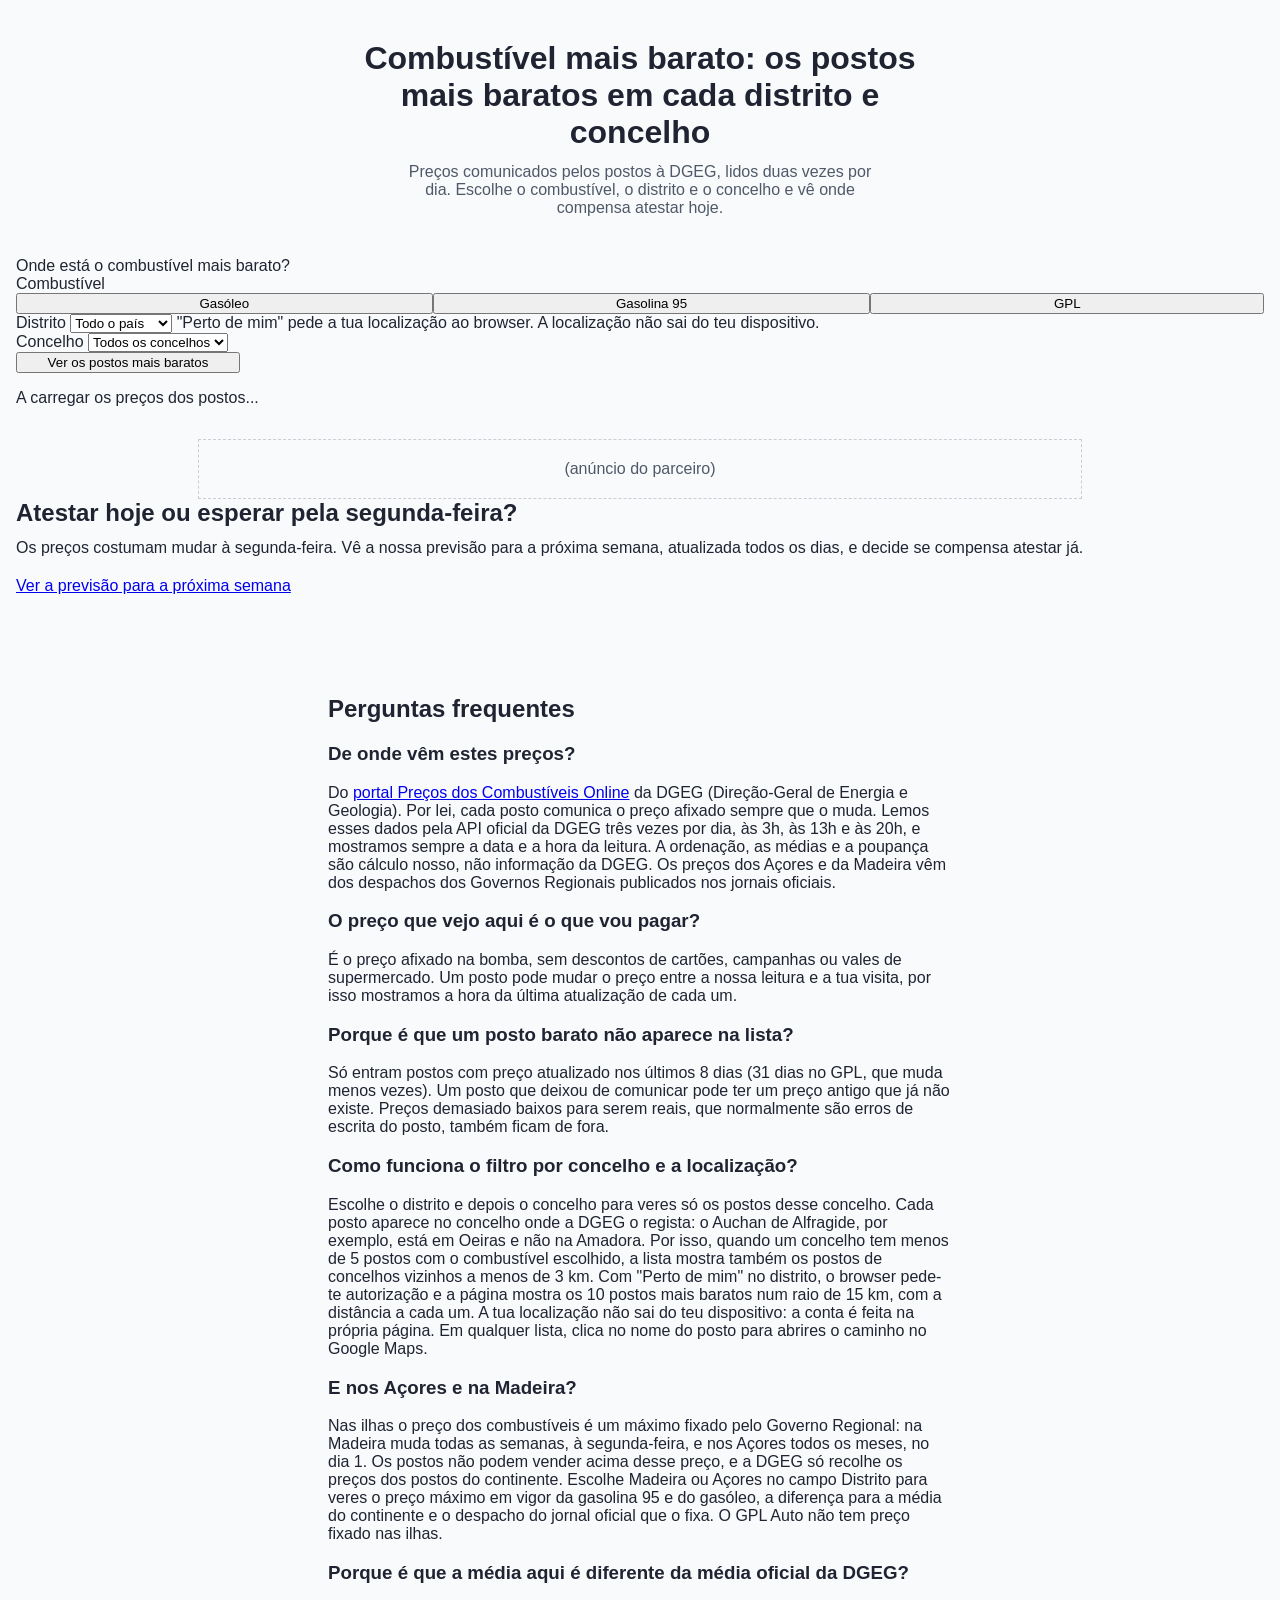
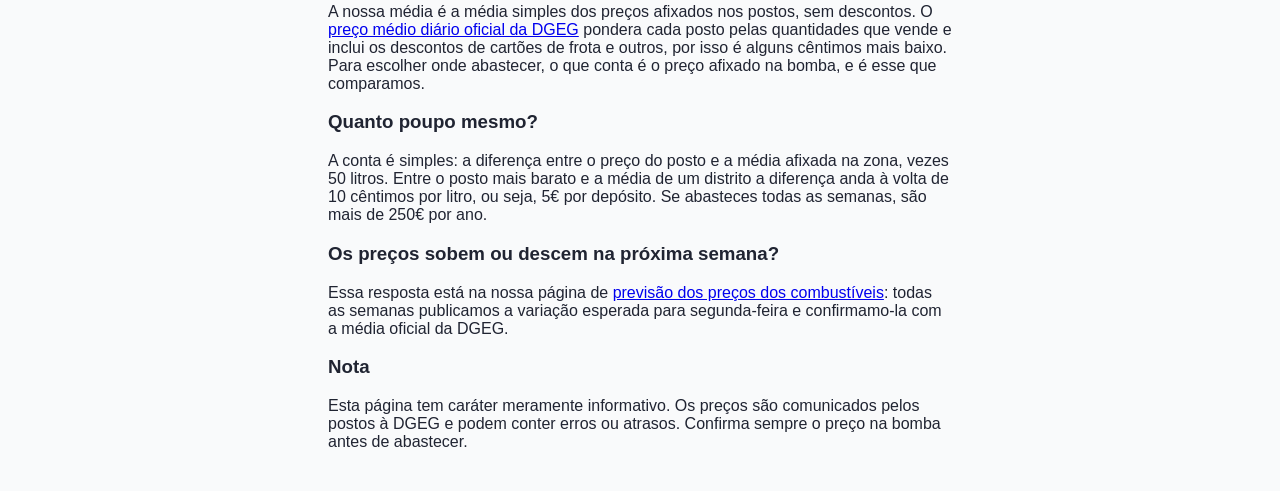
==== teste-pagina/index.html @ 909c523d "Teste temporário: histórico do browser e concelhos vizinhos em Chromium, Firefox e WebKit Co-Authore" ====
<!doctype html><html lang="pt"><head><meta charset="utf-8"><meta name="viewport" content="width=device-width,initial-scale=1">
<title>teste: combustível mais barato</title>
<style>body{margin:0;font-family:Inter,Arial,sans-serif;background:#f9fafb;color:#202432}.sec{padding:40px 16px}.h1{text-align:center;font-size:2rem;max-width:39rem;margin:0 auto 12px}.lead{text-align:center;max-width:30rem;margin:0 auto 40px;color:#4f5969}.glos{max-width:39rem;margin:0 auto;padding:40px 16px}</style>
</head><body>
<main>
<section class="sec">
  <h1 class="h1">Combustível mais barato: os postos mais baratos em cada distrito e concelho</h1>
  <p class="lead">Preços comunicados pelos postos à DGEG, lidos duas vezes por dia. Escolhe o combustível, o distrito e o concelho e vê onde compensa atestar hoje.</p>
  <!-- Página /combustivel-mais-barato do literaciafinanceira.pt: HTML do embed da ferramenta (cópia de referência do que está no Webflow).
     Fica dentro da secção da página, no lugar do conteúdo da calculadora; o título (H1) e o subtítulo são elementos nativos do Webflow.
     Estilos: LF kit (pedrofintech/lf-site-assets/kit) com o commit fixo do README do kit. Lógica: combustivel-mais-barato.js
     (carregado num embed no fim da página, a seguir ao lf-kit.js). Os textos de fonte citam a DGEG com a data e a hora da leitura. -->
<link rel="stylesheet" href="/esboco/real/kit-fixo/lf-kit.css">
<style>
/* Peças que o kit não tem, só com as variáveis do kit (prefixo lfcmb-) */
.lfk .lfcmb-filtros { min-width: 0; }
.lfk .lfcmb-filtros .lfk-segment { display: flex; flex-wrap: wrap; max-width: 100%; }
.lfk .lfcmb-filtros .lfk-segment > button { flex: 1 1 auto; }
.lfk .lfcmb-acoes { display: flex; flex-wrap: wrap; gap: .75rem; }
.lfk .lfcmb-acoes .lfk-btn { flex: 0 1 auto; min-width: 14rem; max-width: 100%; }
.lfk .lfcmb-tabela th { white-space: nowrap; } /* "Face à média" e "Distância" numa só linha (o kit deixa os cabeçalhos quebrar) */
.lfk .lfcmb-posto { display: flex; flex-direction: column; gap: .125rem; min-width: 0; white-space: normal; }
.lfk .lfcmb-posto small { color: var(--lfk-text-3); font-size: var(--lfk-fs-xs); line-height: var(--lfk-lh-xs); }
.lfk .lfcmb-posto .lfk-link { font-weight: 500; } /* o nome é o link para o caminho no Google Maps, com o estilo de link do kit */
.lfk .lfcmb-top .lfk-link { font-weight: 600; }
.lfk .lfk-stat.lfcmb-ok .lfk-stat-v { color: var(--lfk-ok); } /* o mais barato a verde, como os valores positivos do kit */
.lfk .lfk-table td.lfcmb-rank { color: var(--lfk-text-3); width: 2rem; }
.lfk .lfcmb-head { display: flex; flex-wrap: wrap; align-items: center; justify-content: space-between; gap: .75rem 1rem; margin-bottom: 1rem; }
.lfk .lfcmb-head h2 { margin: 0; }
.lfk .lfcmb-tabela .lfcmb-rank, .lfk .lfcmb-tabela th:first-child { width: 1%; white-space: nowrap; } /* coluna do número só com a largura do número */
/* linha que separa os postos do concelho dos postos de concelhos vizinhos (concelhos com poucos postos) */
.lfk .lfcmb-tabela tr.lfcmb-grupo td, .lfk .lfcmb-tabela tbody tr.lfcmb-grupo:hover td { padding-top: .5rem; padding-bottom: .5rem; white-space: normal; background: var(--lfk-bg-2); color: var(--lfk-text-3); font-size: var(--lfk-fs-xs); line-height: var(--lfk-lh-xs); font-weight: 500; }
.lfk .lfcmb-dif-movel { display: none; font-size: var(--lfk-fs-xs); line-height: var(--lfk-lh-xs); font-weight: 400; }
.lfk .lfcmb-so-movel, .lfk .lfcmb-so-estreito { display: none; }
@media (min-width: 641px) {
  .lfk .lfcmb-1l { white-space: nowrap; overflow: hidden; text-overflow: ellipsis; } /* texto dos indicadores numa linha */
}
@media (max-width: 760px) {
  .lfk .lfk-table .lfcmb-esconde-m { display: none; }
  .lfk .lfcmb-so-estreito { display: inline; }
}
@media (max-width: 640px) {
  .lfk .lfk-table .lfcmb-esconde { display: none; }
  .lfk .lfcmb-so-movel { display: inline; }
  .lfk .lfcmb-dif-movel { display: block; }
  .lfk .lfcmb-acoes .lfk-btn { flex: 1 1 auto; }
}
</style>

<div class="lfk" id="lf-cmb">
  <div class="lfk-calc">
    <div class="lfk-calc-form"><div class="lfk-calc-inner">
      <div class="lfk-calc-title">Onde está o combustível mais barato?</div>
      <form class="lfk-stack lfcmb-filtros" id="lfcmb-form" onsubmit="return false">
        <div class="lfk-field">
          <span class="lfk-label" id="lfcmb-lbl-comb">Combustível</span>
          <div class="lfk-segment" role="group" aria-labelledby="lfcmb-lbl-comb" id="lfcmb-comb">
            <button type="button" data-comb="gasoleo" aria-pressed="true">Gasóleo</button>
            <button type="button" data-comb="gasolina" aria-pressed="false">Gasolina 95</button>
            <button type="button" data-comb="gpl" aria-pressed="false">GPL</button>
          </div>
        </div>
        <div class="lfk-field">
          <label class="lfk-label" for="lfcmb-distrito">Distrito</label>
          <select class="lfk-input" id="lfcmb-distrito" name="distrito"><option value="">Todo o país</option><option value="__perto">Perto de mim</option></select>
          <span class="lfk-hint">"Perto de mim" pede a tua localização ao browser. A localização não sai do teu dispositivo.</span>
        </div>
        <div class="lfk-field" id="lfcmb-campo-concelho">
          <label class="lfk-label" for="lfcmb-concelho">Concelho</label>
          <select class="lfk-input" id="lfcmb-concelho" name="concelho"><option value="">Todos os concelhos</option></select>
        </div>
        <div class="lfcmb-acoes">
          <button type="button" class="lfk-btn" id="lfcmb-ver">Ver os postos mais baratos <span class="lfk-ico-arrow"></span></button>
        </div>
        <div class="lfk-alert is-warn" id="lfcmb-aviso" hidden></div>
      </form>
    </div></div>

    <div class="lfk-calc-results" id="lfcmb-estado">
      <div class="lfk-empty"><p>A carregar os preços dos postos...</p></div>
    </div>

    <div class="lfk-calc-results" id="lfcmb-resultados" hidden>
      <div class="lfk-calc-form"><div class="lfk-calc-inner"><!-- mesma caixa e mesma coluna do formulário, para os dois cartões ficarem alinhados -->
        <div class="lfcmb-head">
          <h2 class="lfk-h-sm" id="lfcmb-titulo">Gasóleo simples mais barato em Portugal continental</h2>
          <span class="lfk-tag is-sm is-ok" id="lfcmb-hora"></span>
        </div>
        <div class="lfk-kpis" id="lfcmb-kpis">
          <div class="lfk-stat lfcmb-ok"><div class="lfk-stat-l">O mais barato</div><div class="lfk-stat-v" id="lfcmb-k-min">-</div><div class="lfk-stat-s" id="lfcmb-k-min-s"></div></div>
          <div class="lfk-stat"><div class="lfk-stat-l">Preço médio afixado</div><div class="lfk-stat-v" id="lfcmb-k-media">-</div><div class="lfk-stat-s" id="lfcmb-k-media-s"></div></div>
          <div class="lfk-stat"><div class="lfk-stat-l">Poupança em 50 litros</div><div class="lfk-stat-v" id="lfcmb-k-poup">-</div><div class="lfk-stat-s" id="lfcmb-k-poup-s"></div></div>
        </div>
        <div class="lfk-alert" id="lfcmb-sem" hidden></div>
        <div class="lfk-table-wrap" id="lfcmb-tabela-wrap" style="margin-top:1.5rem">
          <table class="lfk-table lfcmb-tabela" id="lfcmb-tabela">
            <thead><tr><th class="lfcmb-esconde"></th><th>Posto</th><th class="is-num">Preço</th><th class="is-num lfcmb-esconde">Face à média</th><th class="lfcmb-esconde lfcmb-esconde-m" id="lfcmb-th-local">Atualizado</th></tr></thead>
            <tbody id="lfcmb-linhas"></tbody>
          </table>
        </div>
        <p class="lfk-hint" style="margin-top:.75rem">Clica no nome do posto para veres o caminho no Google Maps.</p>
        <p class="lfk-summary" style="margin-top:1.5rem" id="lfcmb-frase"></p>
        <p class="lfk-foot" style="margin-top:1rem" id="lfcmb-fonte">Preços comunicados pelos próprios postos ao <a href="https://precoscombustiveis.dgeg.gov.pt/" target="_blank" rel="noopener">portal Preços dos Combustíveis Online da DGEG</a> (Direção-Geral de Energia e Geologia). A ordenação, as médias e a poupança são cálculo do Literacia Financeira, não informação da DGEG.</p>
      </div></div>
    </div>
  </div>
</div>

  <div style="max-width:52.625rem;margin:2rem auto 0;padding:1.25rem;border:1px dashed #c9ced6;text-align:center;color:#4f5969">(anúncio do parceiro)</div>
  <!-- Página /combustivel-mais-barato do literaciafinanceira.pt: embed com a ligação à página da previsão (/precos-combustiveis).
     Fica no Webflow por baixo dos resultados e do anúncio do parceiro, antes das perguntas frequentes (cópia de referência do que está no Webflow).
     Usa o kit (lf-kit.css já vem no embed da ferramenta, na mesma página): mesma caixa e mesma coluna dos cartões do formulário e dos resultados. -->
<style>
.lfk .lfcmb-prev { display: flex; flex-direction: column; align-items: flex-start; gap: .75rem; }
.lfk .lfcmb-prev h2, .lfk .lfcmb-prev p { margin: 0; }
.lfk .lfcmb-prev .lfk-link-btn { margin-top: .5rem; white-space: normal; } /* o link pode quebrar de linha no telemóvel */
</style>
<div class="lfk" id="lf-cmb-previsao">
  <div class="lfk-calc"><div class="lfk-calc-results">
    <div class="lfk-calc-form"><div class="lfk-calc-inner lfcmb-prev">
      <h2 class="lfk-h-sm">Atestar hoje ou esperar pela segunda-feira?</h2>
      <p class="lfk-text">Os preços costumam mudar à segunda-feira. Vê a nossa previsão para a próxima semana, atualizada todos os dias, e decide se compensa atestar já.</p>
      <a class="lfk-link-btn" href="/precos-combustiveis">Ver a previsão para a próxima semana <span class="lfk-btn is-icon"><span class="lfk-ico-arrow"></span></span></a>
    </div></div>
  </div></div>
</div>

</section>
<section class="glos"><!-- Página /combustivel-mais-barato: perguntas frequentes (HTML do embed da secção "glossário" do Webflow, com as classes do site,
     como na página /precos-combustiveis). Cópia de referência. -->
<h2 class="heading-style-h2">Perguntas frequentes</h2>
<div class="spacer-1-5"></div>

<div class="text-weight-semibold">
  <div class="text-size-extra-large">
    <h3 class="faq-calculators-h3">De onde vêm estes preços?</h3>
  </div>
</div>
<div class="spacer-0-625"></div>
<div class="text-color-secondary">
  <div>Do <a href="https://precoscombustiveis.dgeg.gov.pt/" target="_blank" rel="noopener" class="blue-link">portal Preços dos Combustíveis Online</a> da DGEG (Direção-Geral de Energia e Geologia). Por lei, cada posto comunica o preço afixado sempre que o muda. Lemos esses dados pela API oficial da DGEG três vezes por dia, às 3h, às 13h e às 20h, e mostramos sempre a data e a hora da leitura. A ordenação, as médias e a poupança são cálculo nosso, não informação da DGEG. Os preços dos Açores e da Madeira vêm dos despachos dos Governos Regionais publicados nos jornais oficiais.</div>
</div>
<div class="spacer-2-5"></div>

<div class="text-weight-semibold">
  <div class="text-size-extra-large">
    <h3 class="faq-calculators-h3">O preço que vejo aqui é o que vou pagar?</h3>
  </div>
</div>
<div class="spacer-0-625"></div>
<div class="text-color-secondary">
  <div>É o preço afixado na bomba, sem descontos de cartões, campanhas ou vales de supermercado. Um posto pode mudar o preço entre a nossa leitura e a tua visita, por isso mostramos a hora da última atualização de cada um.</div>
</div>
<div class="spacer-2-5"></div>

<div class="text-weight-semibold">
  <div class="text-size-extra-large">
    <h3 class="faq-calculators-h3">Porque é que um posto barato não aparece na lista?</h3>
  </div>
</div>
<div class="spacer-0-625"></div>
<div class="text-color-secondary">
  <div>Só entram postos com preço atualizado nos últimos 8 dias (31 dias no GPL, que muda menos vezes). Um posto que deixou de comunicar pode ter um preço antigo que já não existe. Preços demasiado baixos para serem reais, que normalmente são erros de escrita do posto, também ficam de fora.</div>
</div>
<div class="spacer-2-5"></div>

<div class="text-weight-semibold">
  <div class="text-size-extra-large">
    <h3 class="faq-calculators-h3">Como funciona o filtro por concelho e a localização?</h3>
  </div>
</div>
<div class="spacer-0-625"></div>
<div class="text-color-secondary">
  <div>Escolhe o distrito e depois o concelho para veres só os postos desse concelho. Cada posto aparece no concelho onde a DGEG o regista: o Auchan de Alfragide, por exemplo, está em Oeiras e não na Amadora. Por isso, quando um concelho tem menos de 5 postos com o combustível escolhido, a lista mostra também os postos de concelhos vizinhos a menos de 3 km. Com "Perto de mim" no distrito, o browser pede-te autorização e a página mostra os 10 postos mais baratos num raio de 15 km, com a distância a cada um. A tua localização não sai do teu dispositivo: a conta é feita na própria página. Em qualquer lista, clica no nome do posto para abrires o caminho no Google Maps.</div>
</div>
<div class="spacer-2-5"></div>

<div class="text-weight-semibold">
  <div class="text-size-extra-large">
    <h3 class="faq-calculators-h3">E nos Açores e na Madeira?</h3>
  </div>
</div>
<div class="spacer-0-625"></div>
<div class="text-color-secondary">
  <div>Nas ilhas o preço dos combustíveis é um máximo fixado pelo Governo Regional: na Madeira muda todas as semanas, à segunda-feira, e nos Açores todos os meses, no dia 1. Os postos não podem vender acima desse preço, e a DGEG só recolhe os preços dos postos do continente. Escolhe Madeira ou Açores no campo Distrito para veres o preço máximo em vigor da gasolina 95 e do gasóleo, a diferença para a média do continente e o despacho do jornal oficial que o fixa. O GPL Auto não tem preço fixado nas ilhas.</div>
</div>
<div class="spacer-2-5"></div>

<div class="text-weight-semibold">
  <div class="text-size-extra-large">
    <h3 class="faq-calculators-h3">Porque é que a média aqui é diferente da média oficial da DGEG?</h3>
  </div>
</div>
<div class="spacer-0-625"></div>
<div class="text-color-secondary">
  <div>A nossa média é a média simples dos preços afixados nos postos, sem descontos. O <a href="https://precoscombustiveis.dgeg.gov.pt/estatistica/preco-medio-diario/" target="_blank" rel="noopener" class="blue-link">preço médio diário oficial da DGEG</a> pondera cada posto pelas quantidades que vende e inclui os descontos de cartões de frota e outros, por isso é alguns cêntimos mais baixo. Para escolher onde abastecer, o que conta é o preço afixado na bomba, e é esse que comparamos.</div>
</div>
<div class="spacer-2-5"></div>

<div class="text-weight-semibold">
  <div class="text-size-extra-large">
    <h3 class="faq-calculators-h3">Quanto poupo mesmo?</h3>
  </div>
</div>
<div class="spacer-0-625"></div>
<div class="text-color-secondary">
  <div>A conta é simples: a diferença entre o preço do posto e a média afixada na zona, vezes 50 litros. Entre o posto mais barato e a média de um distrito a diferença anda à volta de 10 cêntimos por litro, ou seja, 5€ por depósito. Se abasteces todas as semanas, são mais de 250€ por ano.</div>
</div>
<div class="spacer-2-5"></div>

<div class="text-weight-semibold">
  <div class="text-size-extra-large">
    <h3 class="faq-calculators-h3">Os preços sobem ou descem na próxima semana?</h3>
  </div>
</div>
<div class="spacer-0-625"></div>
<div class="text-color-secondary">
  <div>Essa resposta está na nossa página de <a href="https://www.literaciafinanceira.pt/precos-combustiveis" class="blue-link">previsão dos preços dos combustíveis</a>: todas as semanas publicamos a variação esperada para segunda-feira e confirmamo-la com a média oficial da DGEG.</div>
</div>
<div class="spacer-2-5"></div>

<div class="text-weight-semibold">
  <div class="text-size-extra-large">
    <h3 class="faq-calculators-h3">Nota</h3>
  </div>
</div>
<div class="spacer-0-625"></div>
<div class="text-color-secondary">
  <div>Esta página tem caráter meramente informativo. Os preços são comunicados pelos postos à DGEG e podem conter erros ou atrasos. Confirma sempre o preço na bomba antes de abastecer.</div>
</div>
</section>
</main>
<script>window.__lfCombBaratoDados = window.__lfCombBaratoDados || '/esboco/real/dados/';</script>
<script defer src="/esboco/real/kit-fixo/lf-kit.js"></script>
<script defer src="/combustiveis-dados/combustivel-mais-barato.js"></script>
</body></html>
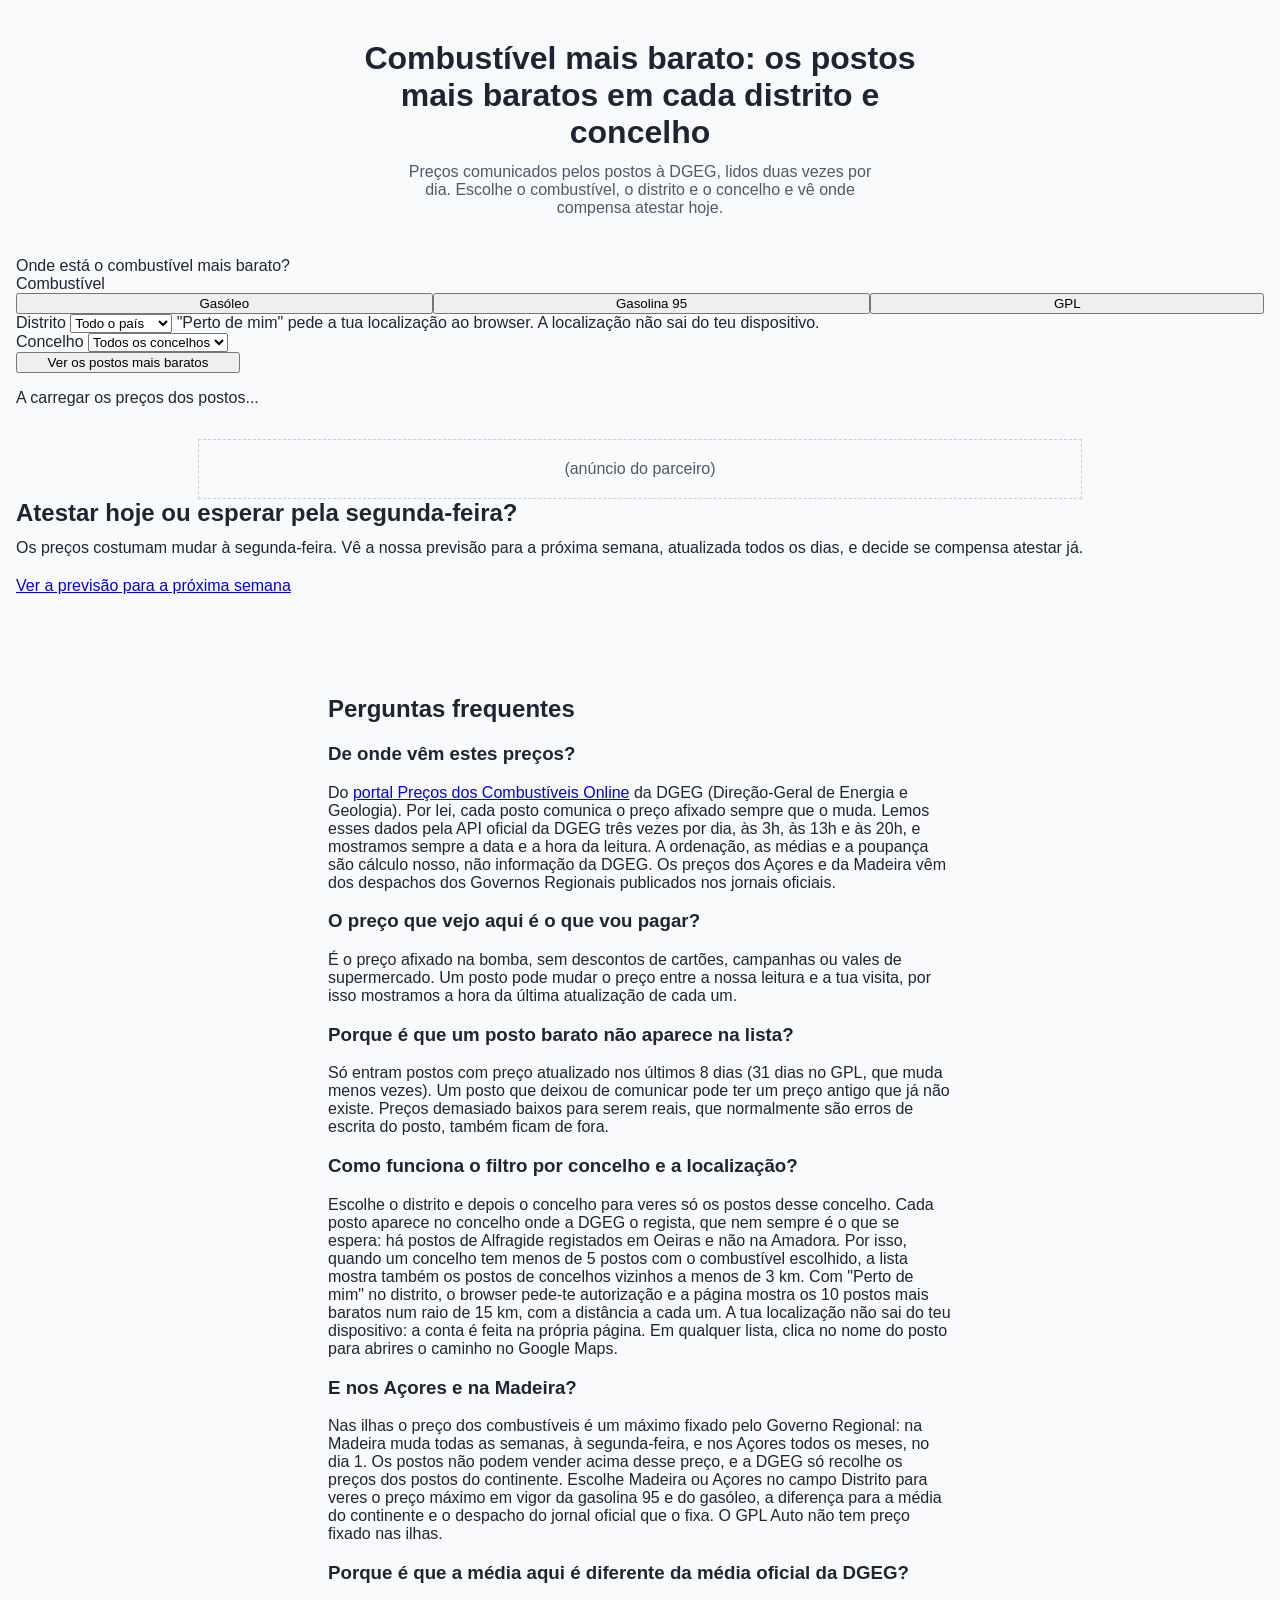
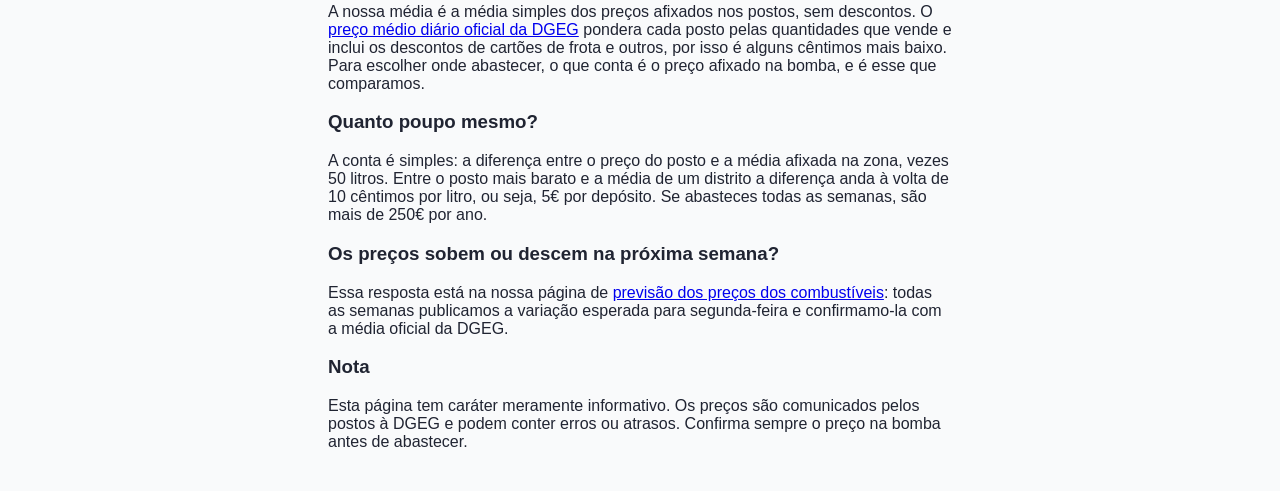
==== commit 84b9af4f: "Teste temporário: Playwright mais recente e registo da instalação Co-Authored-By: Claude Fable 5.2 <" ====
--- a/teste-pagina/index.html
+++ b/teste-pagina/index.html
@@ -171,7 +171,7 @@
 </div>
 <div class="spacer-0-625"></div>
 <div class="text-color-secondary">
-  <div>Escolhe o distrito e depois o concelho para veres só os postos desse concelho. Cada posto aparece no concelho onde a DGEG o regista: o Auchan de Alfragide, por exemplo, está em Oeiras e não na Amadora. Por isso, quando um concelho tem menos de 5 postos com o combustível escolhido, a lista mostra também os postos de concelhos vizinhos a menos de 3 km. Com "Perto de mim" no distrito, o browser pede-te autorização e a página mostra os 10 postos mais baratos num raio de 15 km, com a distância a cada um. A tua localização não sai do teu dispositivo: a conta é feita na própria página. Em qualquer lista, clica no nome do posto para abrires o caminho no Google Maps.</div>
+  <div>Escolhe o distrito e depois o concelho para veres só os postos desse concelho. Cada posto aparece no concelho onde a DGEG o regista, que nem sempre é o que se espera: há postos de Alfragide registados em Oeiras e não na Amadora. Por isso, quando um concelho tem menos de 5 postos com o combustível escolhido, a lista mostra também os postos de concelhos vizinhos a menos de 3 km. Com "Perto de mim" no distrito, o browser pede-te autorização e a página mostra os 10 postos mais baratos num raio de 15 km, com a distância a cada um. A tua localização não sai do teu dispositivo: a conta é feita na própria página. Em qualquer lista, clica no nome do posto para abrires o caminho no Google Maps.</div>
 </div>
 <div class="spacer-2-5"></div>
 
